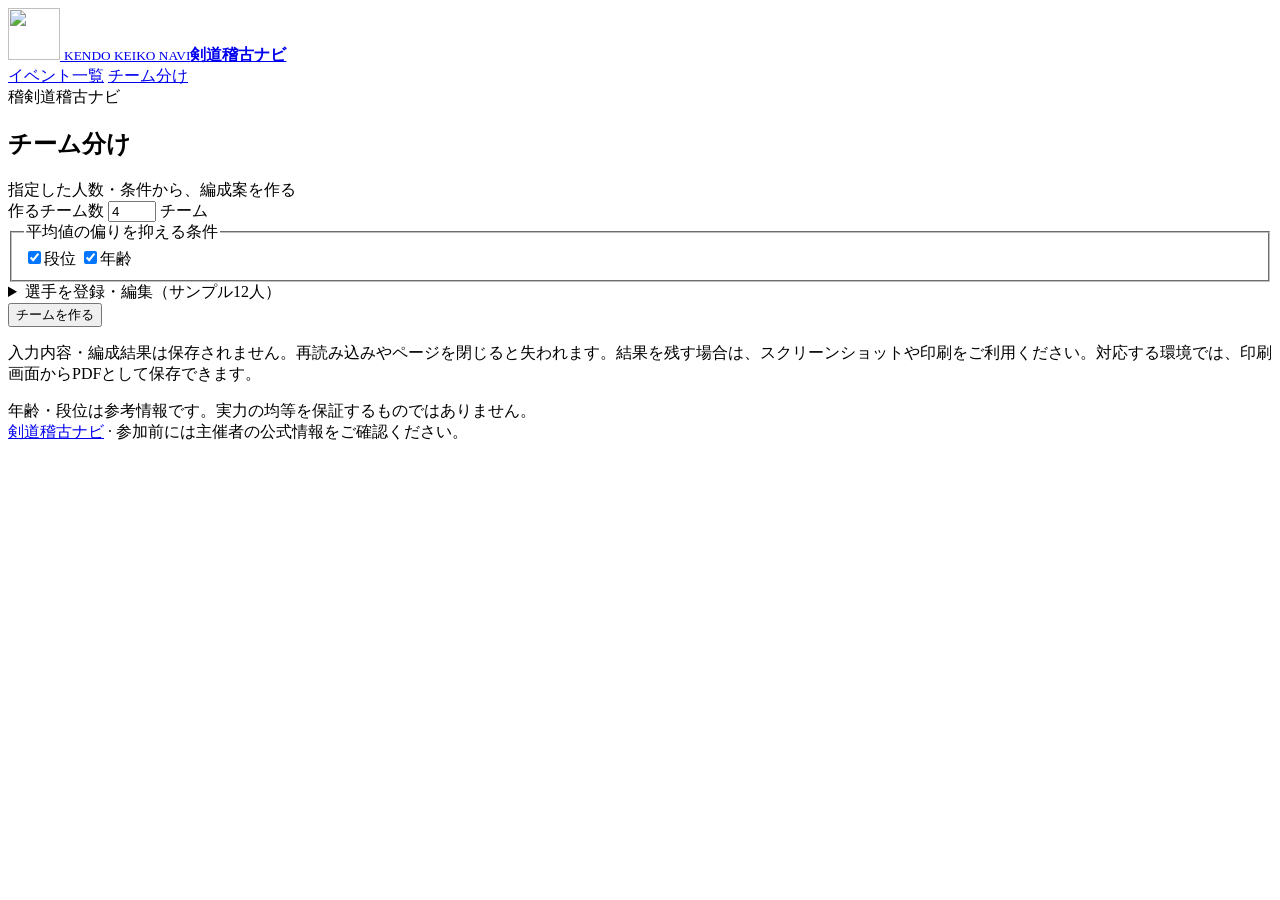
==== public/tools/team-builder.html @ b5262d06 "feat: add browser team builder tool" ====
<!doctype html>
<html lang="ja">
<head>
  <meta charset="utf-8">
  <meta name="viewport" content="width=device-width, initial-scale=1">
  <meta name="color-scheme" content="light dark">
  <title>チーム分けツール｜剣道稽古ナビ</title>
  <meta name="description" content="参加者の年齢・段位を参考に、指定したチーム数の混成チーム案をブラウザ内で作成できます。">
  <link rel="canonical" href="https://kendo-keiko.com/tools/team-builder.html">
  <meta property="og:title" content="チーム分けツール｜剣道稽古ナビ">
  <meta property="og:description" content="参加者の年齢・段位を参考に、指定したチーム数の混成チーム案をブラウザ内で作成できます。">
  <meta property="og:url" content="https://kendo-keiko.com/tools/team-builder.html">
  <meta property="og:type" content="website">
  <meta property="og:site_name" content="剣道稽古ナビ">
  <meta property="og:locale" content="ja_JP">
  <meta property="og:image" content="https://kendo-keiko.com/ogp.png">
  <meta name="twitter:card" content="summary_large_image">
  <meta name="twitter:title" content="チーム分けツール｜剣道稽古ナビ">
  <meta name="twitter:description" content="参加者の年齢・段位を参考に、指定したチーム数の混成チーム案をブラウザ内で作成できます。">
  <meta name="twitter:image" content="https://kendo-keiko.com/ogp.png">
  <meta name="theme-color" content="#8c1d24">
  <link rel="icon" href="/favicon.svg" type="image/svg+xml">
  <link rel="icon" href="/favicon.ico" sizes="any">
  <link rel="icon" href="/favicon-32x32.png" type="image/png" sizes="32x32">
  <link rel="apple-touch-icon" href="/apple-touch-icon.png">
  <link rel="manifest" href="/site.webmanifest">
  <!-- Google tag (gtag.js) -->
  <script async src="https://www.googletagmanager.com/gtag/js?id=G-HY0WCBCXKW"></script>
  <script>
    window.dataLayer = window.dataLayer || [];
    function gtag(){dataLayer.push(arguments);}
    gtag('js', new Date());
    gtag('config', 'G-HY0WCBCXKW');
  </script>
  <link rel="stylesheet" href="/assets/team-builder.css">
  <script src="/assets/team-builder.js" defer></script>
</head>
<body>
<header class="tool-header">
  <div class="tool-header__inner">
    <a class="tool-brand" href="/" aria-label="剣道稽古ナビトップへ">
      <img src="/icon-192.png" width="52" height="52" alt="">
      <span><small>KENDO KEIKO NAVI</small><strong>剣道稽古ナビ</strong></span>
    </a>
    <nav aria-label="サイト内メニュー">
      <a href="/">イベント一覧</a>
      <a href="/tools/team-builder.html" aria-current="page">チーム分け</a>
    </nav>
  </div>
</header>
<div id="keiko-team-balance">
  <section class="kb-app" aria-labelledby="kb-title">
    <div class="kb-brand"><span class="kb-seal" aria-hidden="true">稽</span><span>剣道稽古ナビ</span></div>
    <h2 id="kb-title">チーム分け</h2>
    <div class="kb-subtitle">指定した人数・条件から、編成案を作る</div>
    <div class="kb-config">
      <label for="kb-count">作るチーム数</label>
      <input id="kb-count" class="kb-input" type="number" min="1" max="60" step="1" value="4" inputmode="numeric">
      <span class="kb-count-label">チーム</span>
    </div>
    <fieldset class="kb-conditions">
      <legend>平均値の偏りを抑える条件</legend>
      <div class="kb-checks">
        <label class="kb-check"><input id="kb-use-dan" type="checkbox" checked><span>段位</span></label>
        <label class="kb-check"><input id="kb-use-age" type="checkbox" checked><span>年齢</span></label>
      </div>
    </fieldset>
    <details id="kb-editor" class="kb-edit">
      <summary id="kb-roster-summary">選手を登録・編集（サンプル12人）</summary>
      <div class="kb-roster-head" aria-hidden="true"><span>選手名</span><span>年齢</span><span>段位</span><span></span></div>
      <div id="kb-roster"></div>
      <button id="kb-add" class="kb-secondary kb-add" type="button">＋ 選手を追加</button>
      <div class="kb-grade-hint">段位なしは「0」。選ばない条件の項目は空欄でも可。</div>
    </details>
    <div id="kb-error" class="kb-error" role="alert" hidden></div>
    <button id="kb-generate" class="kb-generate" type="button">チームを作る</button>
    <div id="kb-status" class="kb-status" aria-live="polite" aria-atomic="true"></div>
    <div id="kb-results" hidden>
      <div id="kb-division" class="kb-division"></div>
      <div id="kb-board" class="kb-board" aria-label="チーム編成案"></div>
      <button id="kb-print" class="kb-secondary kb-print" type="button" hidden>印刷／PDF保存</button>
      <details id="kb-manual" class="kb-manual">
        <summary>編成を手直しする</summary>
        <div class="kb-swaps">
          <div class="kb-swap-field"><label for="kb-swap-a">入れ替える選手（1）</label><select id="kb-swap-a" class="kb-select"></select></div>
          <div class="kb-swap-field"><label for="kb-swap-b">入れ替える選手（2）</label><select id="kb-swap-b" class="kb-select"></select></div>
        </div>
        <button id="kb-swap" class="kb-secondary" type="button">2人を入れ替える</button>
        <div id="kb-swap-status" class="kb-swap-status" aria-live="polite"></div>
      </details>
    </div>
    <p class="kb-note">入力内容・編成結果は保存されません。再読み込みやページを閉じると失われます。結果を残す場合は、スクリーンショットや印刷をご利用ください。対応する環境では、印刷画面からPDFとして保存できます。</p>
    <div class="kb-footer">年齢・段位は参考情報です。実力の均等を保証するものではありません。</div>
  </section>
</div>
<footer class="tool-footer"><a href="/">剣道稽古ナビ</a> · 参加前には主催者の公式情報をご確認ください。</footer>
</body>
</html>
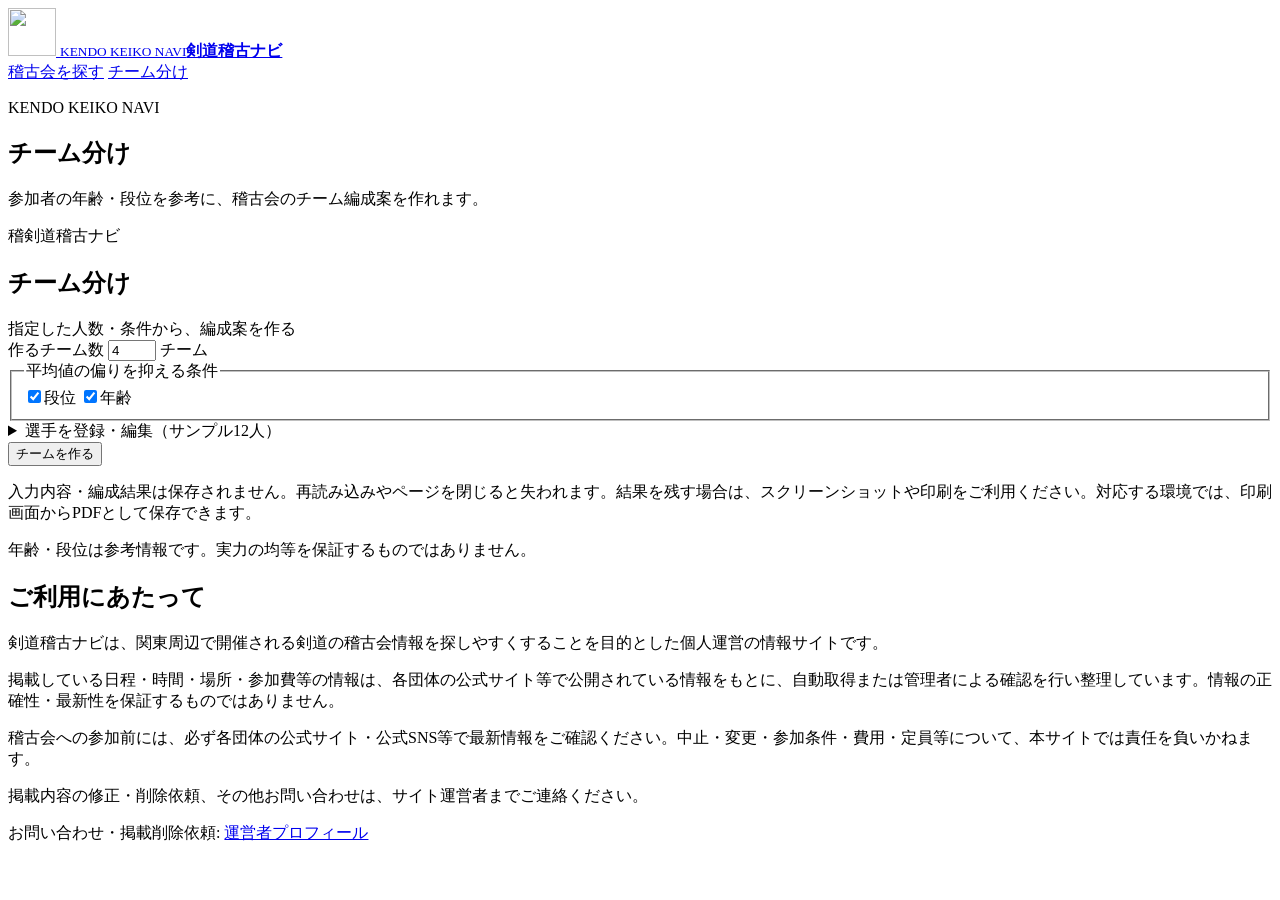
==== commit 4dafbf6d: "Issue #179: unify site design across pages" ====
--- a/public/tools/team-builder.html
+++ b/public/tools/team-builder.html
@@ -3,7 +3,7 @@
 <head>
   <meta charset="utf-8">
   <meta name="viewport" content="width=device-width, initial-scale=1">
-  <meta name="color-scheme" content="light dark">
+  <meta name="color-scheme" content="only light">
   <title>チーム分けツール｜剣道稽古ナビ</title>
   <meta name="description" content="参加者の年齢・段位を参考に、指定したチーム数の混成チーム案をブラウザ内で作成できます。">
   <link rel="canonical" href="https://kendo-keiko.com/tools/team-builder.html">
@@ -32,22 +32,29 @@
     gtag('js', new Date());
     gtag('config', 'G-HY0WCBCXKW');
   </script>
+  <link rel="stylesheet" href="/assets/site.css">
   <link rel="stylesheet" href="/assets/team-builder.css">
   <script src="/assets/team-builder.js" defer></script>
 </head>
 <body>
-<header class="tool-header">
+<header class="site-header tool-header">
   <div class="tool-header__inner">
     <a class="tool-brand" href="/" aria-label="剣道稽古ナビトップへ">
-      <img src="/icon-192.png" width="52" height="52" alt="">
+      <img src="/icon-192.png" width="48" height="48" alt="">
       <span><small>KENDO KEIKO NAVI</small><strong>剣道稽古ナビ</strong></span>
     </a>
     <nav aria-label="サイト内メニュー">
-      <a href="/">イベント一覧</a>
+      <a href="/keiko/">稽古会を探す</a>
       <a href="/tools/team-builder.html" aria-current="page">チーム分け</a>
     </nav>
   </div>
 </header>
+<main class="tool-main">
+  <section class="page-intro tool-page-intro" aria-labelledby="tool-page-heading">
+    <p class="section-heading__en">KENDO KEIKO NAVI</p>
+    <h1 id="tool-page-heading">チーム分け</h1>
+    <p class="page-intro__text">参加者の年齢・段位を参考に、稽古会のチーム編成案を作れます。</p>
+  </section>
 <div id="keiko-team-balance">
   <section class="kb-app" aria-labelledby="kb-title">
     <div class="kb-brand"><span class="kb-seal" aria-hidden="true">稽</span><span>剣道稽古ナビ</span></div>
@@ -93,6 +100,16 @@
     <div class="kb-footer">年齢・段位は参考情報です。実力の均等を保証するものではありません。</div>
   </section>
 </div>
-<footer class="tool-footer"><a href="/">剣道稽古ナビ</a> · 参加前には主催者の公式情報をご確認ください。</footer>
+</main>
+<footer class="site-footer tool-site-footer">
+  <section class="notice">
+    <h2>ご利用にあたって</h2>
+    <p>剣道稽古ナビは、関東周辺で開催される剣道の稽古会情報を探しやすくすることを目的とした個人運営の情報サイトです。</p>
+    <p>掲載している日程・時間・場所・参加費等の情報は、各団体の公式サイト等で公開されている情報をもとに、自動取得または管理者による確認を行い整理しています。情報の正確性・最新性を保証するものではありません。</p>
+    <p>稽古会への参加前には、必ず各団体の公式サイト・公式SNS等で最新情報をご確認ください。中止・変更・参加条件・費用・定員等について、本サイトでは責任を負いかねます。</p>
+    <p>掲載内容の修正・削除依頼、その他お問い合わせは、サイト運営者までご連絡ください。</p>
+    <p>お問い合わせ・掲載削除依頼: <a href="https://www.royozaki.net/" target="_blank" rel="noopener noreferrer">運営者プロフィール</a></p>
+  </section>
+</footer>
 </body>
 </html>
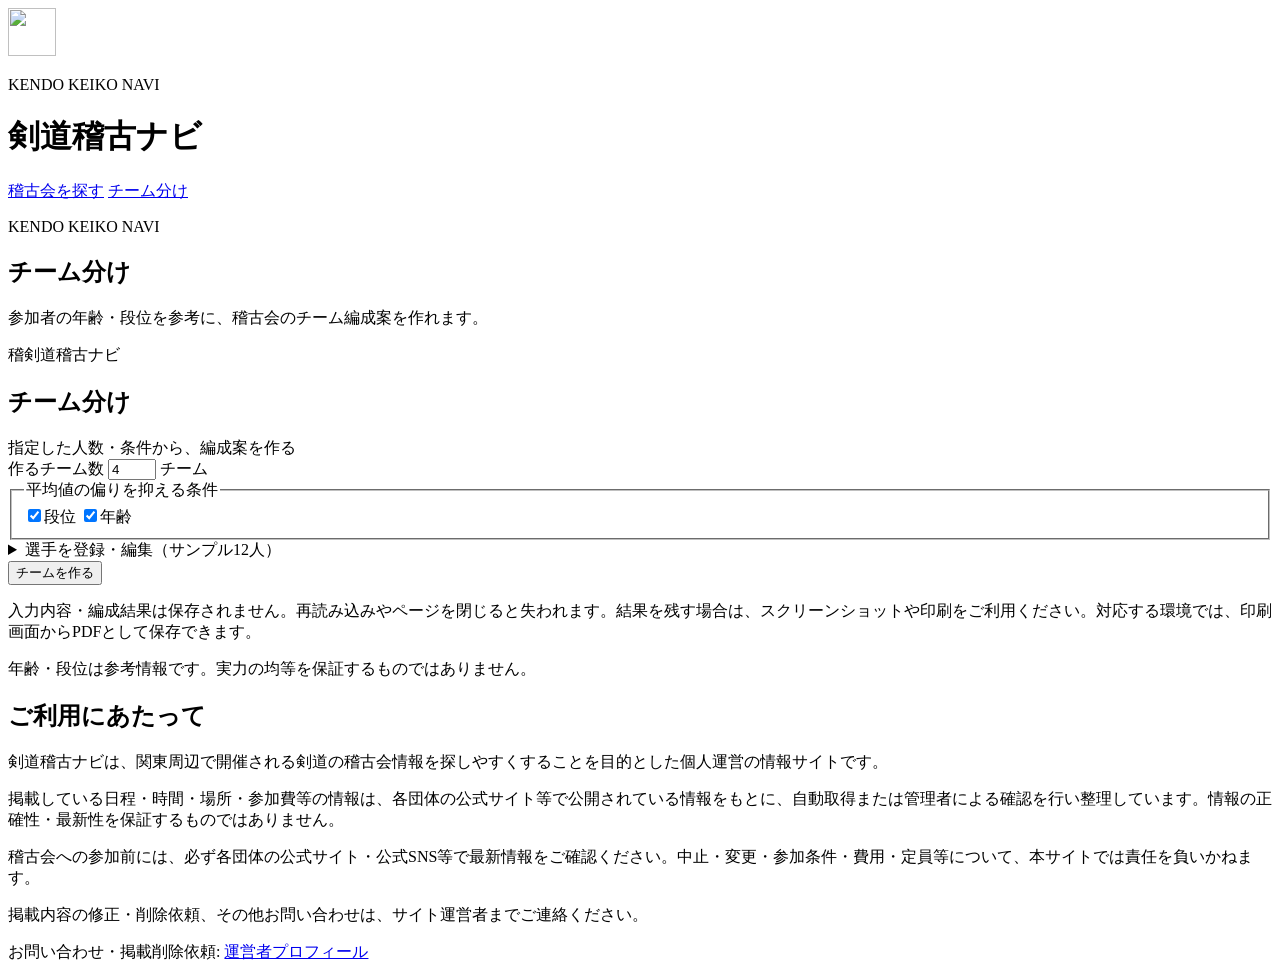
==== commit 4c8494f0: "Issue #179: share header markup with team builder" ====
--- a/public/tools/team-builder.html
+++ b/public/tools/team-builder.html
@@ -37,13 +37,18 @@
   <script src="/assets/team-builder.js" defer></script>
 </head>
 <body>
-<header class="site-header tool-header">
-  <div class="tool-header__inner">
-    <a class="tool-brand" href="/" aria-label="剣道稽古ナビトップへ">
-      <img src="/icon-192.png" width="48" height="48" alt="">
-      <span><small>KENDO KEIKO NAVI</small><strong>剣道稽古ナビ</strong></span>
-    </a>
-    <nav aria-label="サイト内メニュー">
+<header class="site-header">
+  <div class="site-header__inner">
+    <div class="brand-lockup">
+      <a class="brand-home-link" href="/" aria-label="剣道稽古ナビトップへ">
+        <img class="brand-mark" src="/icon-192.png" width="48" height="48" alt="">
+      </a>
+      <div class="brand-copy">
+        <p class="site-kicker">KENDO KEIKO NAVI</p>
+        <h1>剣道稽古ナビ</h1>
+      </div>
+    </div>
+    <nav class="site-nav" aria-label="主要メニュー">
       <a href="/keiko/">稽古会を探す</a>
       <a href="/tools/team-builder.html" aria-current="page">チーム分け</a>
     </nav>
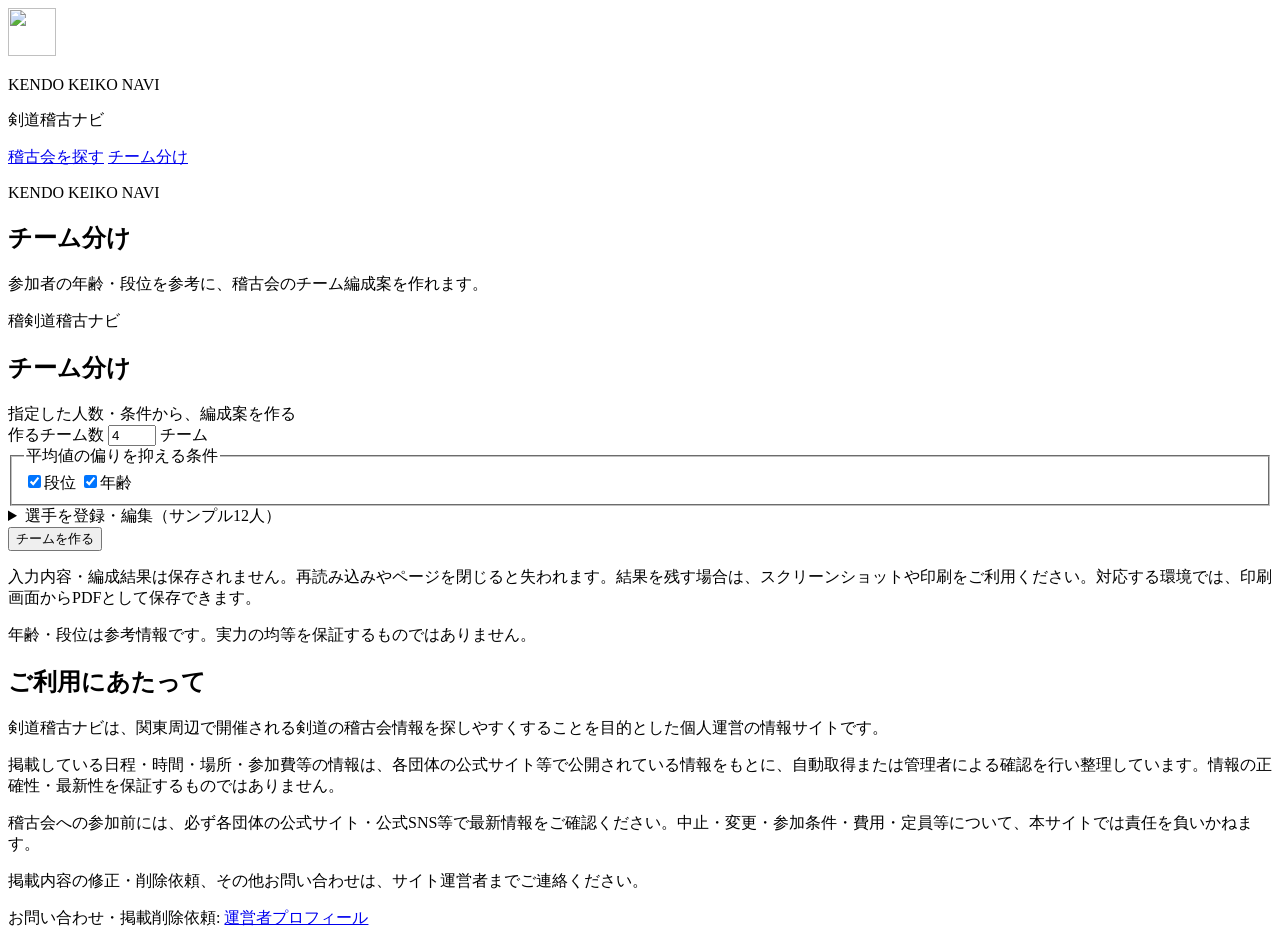
==== commit 65d346dd: "Issue #179: separate page headings from site name" ====
--- a/public/tools/team-builder.html
+++ b/public/tools/team-builder.html
@@ -45,7 +45,7 @@
       </a>
       <div class="brand-copy">
         <p class="site-kicker">KENDO KEIKO NAVI</p>
-        <h1>剣道稽古ナビ</h1>
+        <p class="site-name">剣道稽古ナビ</p>
       </div>
     </div>
     <nav class="site-nav" aria-label="主要メニュー">
